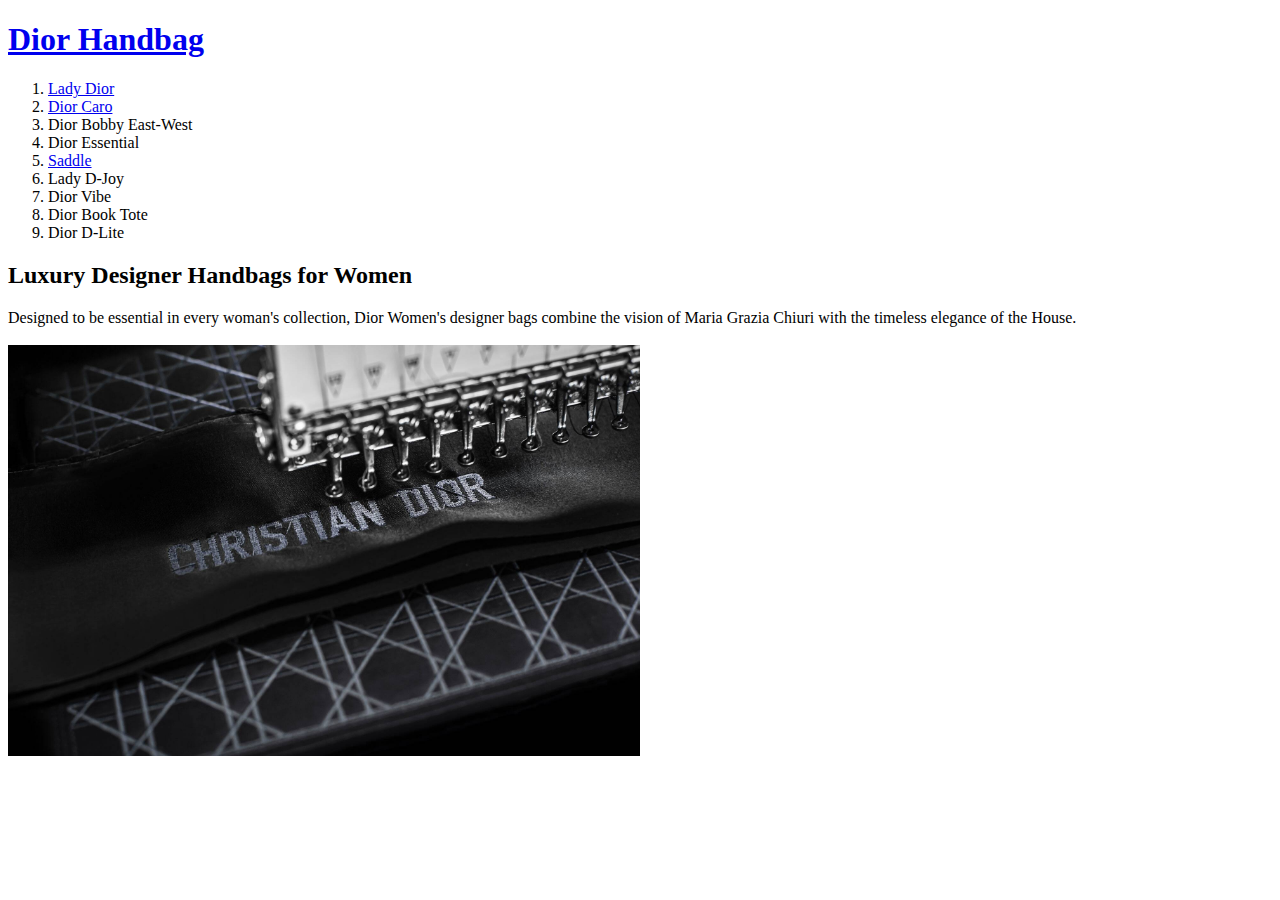
==== index.html @ 870d655a "수정2" ====
<!doctype html>
<html>
<head>
<title>Dior-Bag</title>
<meta charset="utf-8">
<!-- Google tag (gtag.js) -->
<script async src="https://www.googletagmanager.com/gtag/js?id=G-8SV6E17PBE"></script>
<script>
window.dataLayer = window.dataLayer || [];
function gtag(){dataLayer.push(arguments);}
gtag('js', new Date());

gtag('config', 'G-8SV6E17PBE');
</script>
</head>
<body>
<h1><a href="index.html">Dior Handbag</a></h1>
<ol>
  <li><a href="1.html">Lady Dior</a></li>
  <li><a href="2.html">Dior Caro</a></li>
  <li>Dior Bobby East-West</li>
  <li>Dior Essential</li>
  <li><a href="3.html">Saddle</a></li>
  <li>Lady D-Joy</li>
  <li>Dior Vibe</li>
  <li>Dior Book Tote</li>
  <li>Dior D-Lite</li>
</ol>
<h2>Luxury Designer Handbags for Women</h2>
Designed to be essential in every woman's collection, Dior Women's designer bags combine the vision of Maria Grazia Chiuri with the timeless elegance of the House.<br><br>
<img src="christiandior.jpg" width="50%">
<P>
  <div id="disqus_thread"></div>
<script>
    /**
    *  RECOMMENDED CONFIGURATION VARIABLES: EDIT AND UNCOMMENT THE SECTION BELOW TO INSERT DYNAMIC VALUES FROM YOUR PLATFORM OR CMS.
    *  LEARN WHY DEFINING THESE VARIABLES IS IMPORTANT: https://disqus.com/admin/universalcode/#configuration-variables    */
    /*
    var disqus_config = function () {
    this.page.url = PAGE_URL;  // Replace PAGE_URL with your page's canonical URL variable
    this.page.identifier = PAGE_IDENTIFIER; // Replace PAGE_IDENTIFIER with your page's unique identifier variable
    };
    */
    (function() { // DON'T EDIT BELOW THIS LINE
    var d = document, s = d.createElement('script');
    s.src = 'https://web1-ydyh510xjm.disqus.com/embed.js';
    s.setAttribute('data-timestamp', +new Date());
    (d.head || d.body).appendChild(s);
    })();
</script>
<noscript>Please enable JavaScript to view the <a href="https://disqus.com/?ref_noscript">comments powered by Disqus.</a></noscript>
</p>
<!--Start of Tawk.to Script-->
<script type="text/javascript">
var Tawk_API=Tawk_API||{}, Tawk_LoadStart=new Date();
(function(){
var s1=document.createElement("script"),s0=document.getElementsByTagName("script")[0];
s1.async=true;
s1.src='https://embed.tawk.to/6345093a37898912e96df4e5/1gf2qo3db';
s1.charset='UTF-8';
s1.setAttribute('crossorigin','*');
s0.parentNode.insertBefore(s1,s0);
})();
</script>
<!--End of Tawk.to Script-->
</body>
</html>
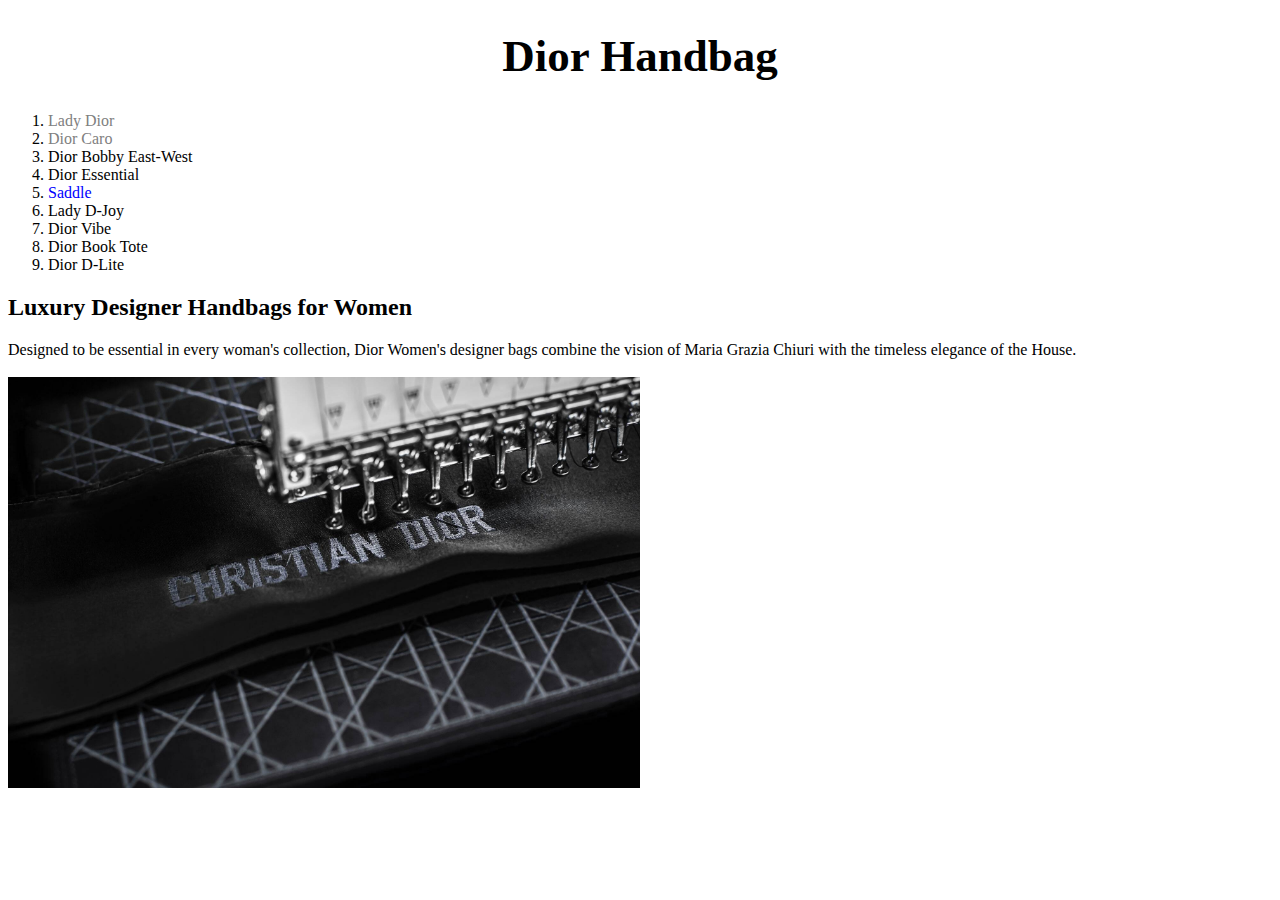
==== commit ba7801d8: "수정3" ====
--- a/index.html
+++ b/index.html
@@ -12,8 +12,28 @@
 
 gtag('config', 'G-8SV6E17PBE');
 </script>
+<style>
+a {color:blue;
+text-decoration: none;}
+h1 {font-size: 45px;
+text-align: center;}
+.saw {color:grey;}
+</style>
 </head>
 <body>
+<h1><a href="index.html" style="color:black">Dior Handbag</a></h1>
+<ol>
+  <li><a href="1.html" class="saw">Lady Dior</a></li>
+  <li><a href="2.html" class="saw">Dior Caro</a></li>
+  <li>Dior Bobby East-West</li>
+  <li>Dior Essential</li>
+  <li><a href="3.html">Saddle</a></li>
+  <li>Lady D-Joy</li>
+  <li>Dior Vibe</li>
+  <li>Dior Book Tote</li>
+  <li>Dior D-Lite</li>
+</ol>
+<!--
 <h1><a href="index.html">Dior Handbag</a></h1>
 <ol>
   <li><a href="1.html">Lady Dior</a></li>
@@ -26,6 +46,7 @@
   <li>Dior Book Tote</li>
   <li>Dior D-Lite</li>
 </ol>
+-->
 <h2>Luxury Designer Handbags for Women</h2>
 Designed to be essential in every woman's collection, Dior Women's designer bags combine the vision of Maria Grazia Chiuri with the timeless elegance of the House.<br><br>
 <img src="christiandior.jpg" width="50%">
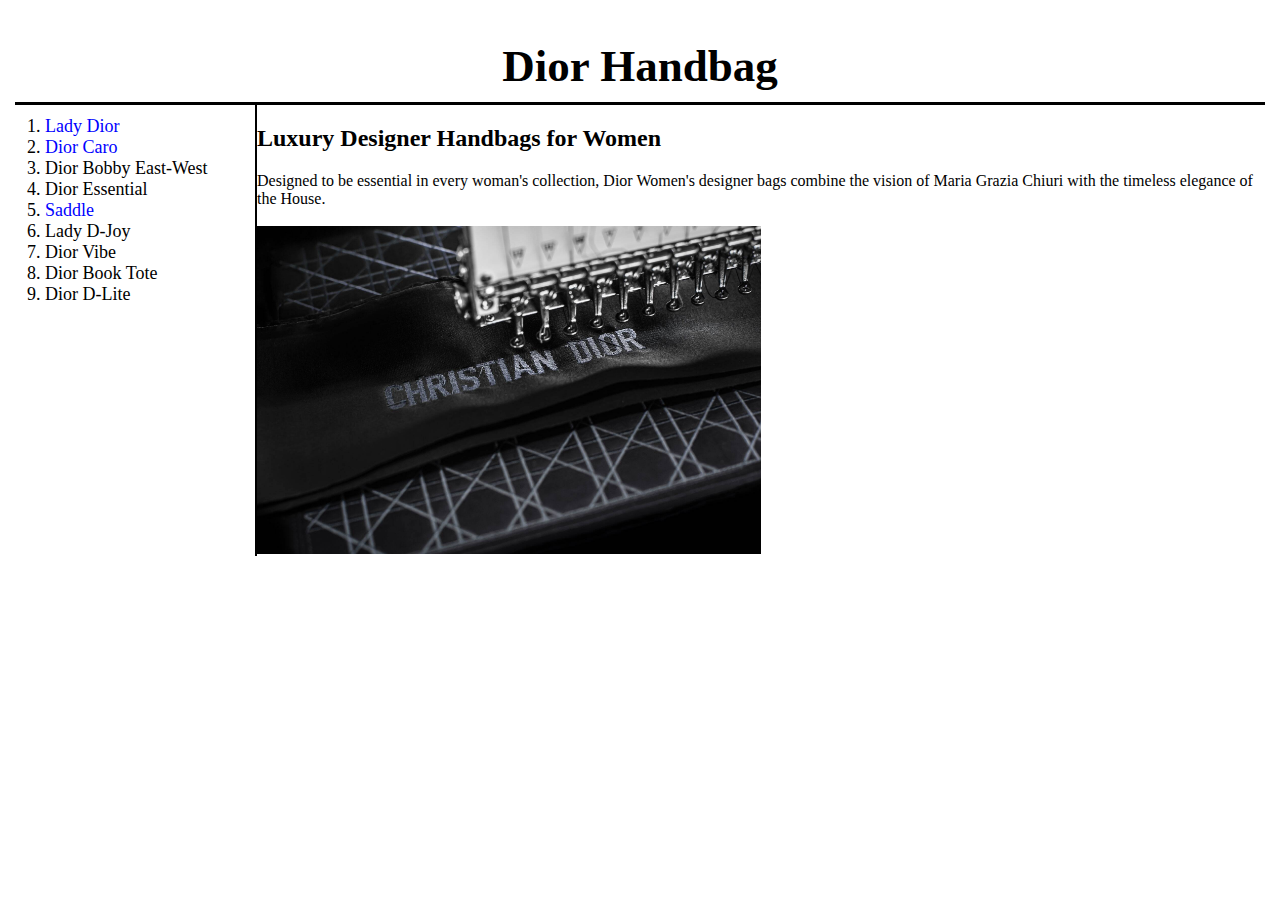
==== commit 9fc5dbaf: "수정4" ====
--- a/index.html
+++ b/index.html
@@ -16,25 +16,30 @@
 a {color:blue;
 text-decoration: none;}
 h1 {font-size: 45px;
-text-align: center;}
-.saw {color:grey;}
+text-align: center;
+border-bottom: 3px solid black;
+padding:10px;
+margin-bottom:0;
+}
+ol {font-size: 18px;
+  border-right: 2px solid black;
+width:180px;
+margin-top: 0;
+padding: 30px;
+padding-top: 11px;
+}
+body {margin: 15px;}
+#grid {display: grid;
+grid-template-columns: 1fr 5fr;}
+@media(max-width: 800px){
+  #grid {
+  display: block;}
+}
 </style>
 </head>
 <body>
 <h1><a href="index.html" style="color:black">Dior Handbag</a></h1>
-<ol>
-  <li><a href="1.html" class="saw">Lady Dior</a></li>
-  <li><a href="2.html" class="saw">Dior Caro</a></li>
-  <li>Dior Bobby East-West</li>
-  <li>Dior Essential</li>
-  <li><a href="3.html">Saddle</a></li>
-  <li>Lady D-Joy</li>
-  <li>Dior Vibe</li>
-  <li>Dior Book Tote</li>
-  <li>Dior D-Lite</li>
-</ol>
-<!--
-<h1><a href="index.html">Dior Handbag</a></h1>
+<div id="grid">
 <ol>
   <li><a href="1.html">Lady Dior</a></li>
   <li><a href="2.html">Dior Caro</a></li>
@@ -46,11 +51,13 @@
   <li>Dior Book Tote</li>
   <li>Dior D-Lite</li>
 </ol>
--->
+<div>
 <h2>Luxury Designer Handbags for Women</h2>
 Designed to be essential in every woman's collection, Dior Women's designer bags combine the vision of Maria Grazia Chiuri with the timeless elegance of the House.<br><br>
 <img src="christiandior.jpg" width="50%">
 <P>
+</div>
+</div>
   <div id="disqus_thread"></div>
 <script>
     /**
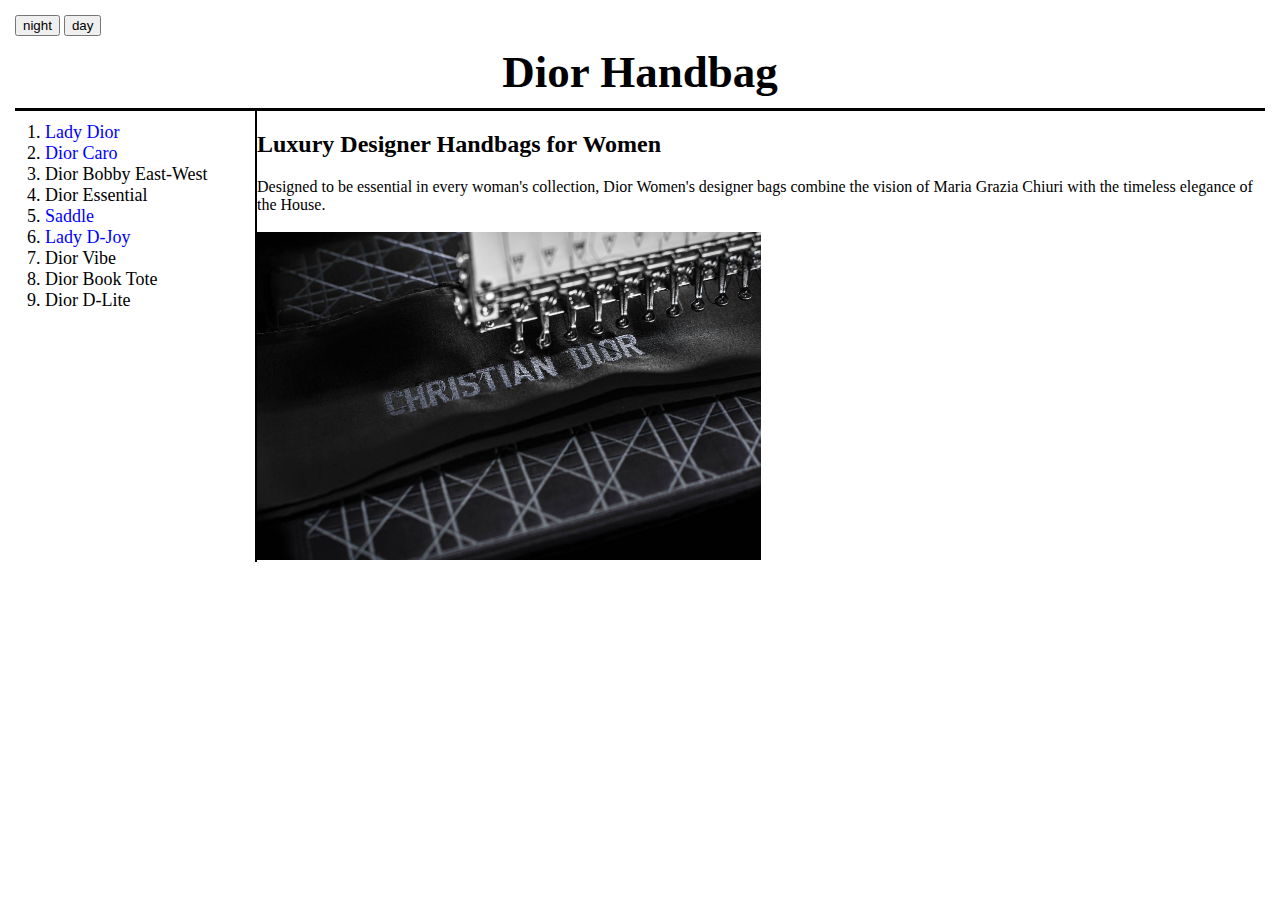
==== commit e7dd3d87: "수정6" ====
--- a/index.html
+++ b/index.html
@@ -12,32 +12,16 @@
 
 gtag('config', 'G-8SV6E17PBE');
 </script>
-<style>
-a {color:blue;
-text-decoration: none;}
-h1 {font-size: 45px;
-text-align: center;
-border-bottom: 3px solid black;
-padding:10px;
-margin-bottom:0;
-}
-ol {font-size: 18px;
-  border-right: 2px solid black;
-width:180px;
-margin-top: 0;
-padding: 30px;
-padding-top: 11px;
-}
-body {margin: 15px;}
-#grid {display: grid;
-grid-template-columns: 1fr 5fr;}
-@media(max-width: 800px){
-  #grid {
-  display: block;}
-}
-</style>
+<link rel="stylesheet" href="style.css">
 </head>
 <body>
+  <input type="button" value="night" onclick="
+document.querySelector('body').style.backgroundColor='black';
+document.querySelector('body').style.color='white';">
+<input type="button" value="day" onclick="
+document.querySelector('body').style.backgroundColor='white';
+document.querySelector('body').style.color='black';">
+
 <h1><a href="index.html" style="color:black">Dior Handbag</a></h1>
 <div id="grid">
 <ol>
@@ -46,7 +30,7 @@
   <li>Dior Bobby East-West</li>
   <li>Dior Essential</li>
   <li><a href="3.html">Saddle</a></li>
-  <li>Lady D-Joy</li>
+  <li><a href="4.html">Lady D-Joy</a></li>
   <li>Dior Vibe</li>
   <li>Dior Book Tote</li>
   <li>Dior D-Lite</li>
--- a/style.css
+++ b/style.css
@@ -0,0 +1,23 @@
+a {color:blue;
+text-decoration: none;}
+h1 {font-size: 45px;
+text-align: center;
+border-bottom: 3px solid black;
+padding:10px;
+margin-bottom:0;
+margin-top:0;
+}
+ol {font-size: 18px;
+  border-right: 2px solid black;
+width:180px;
+margin-top: 0;
+padding: 30px;
+padding-top: 11px;
+}
+body {margin: 15px;}
+#grid {display: grid;
+grid-template-columns: 1fr 5fr;}
+@media(max-width: 800px){
+  #grid {
+  display: block;}
+}
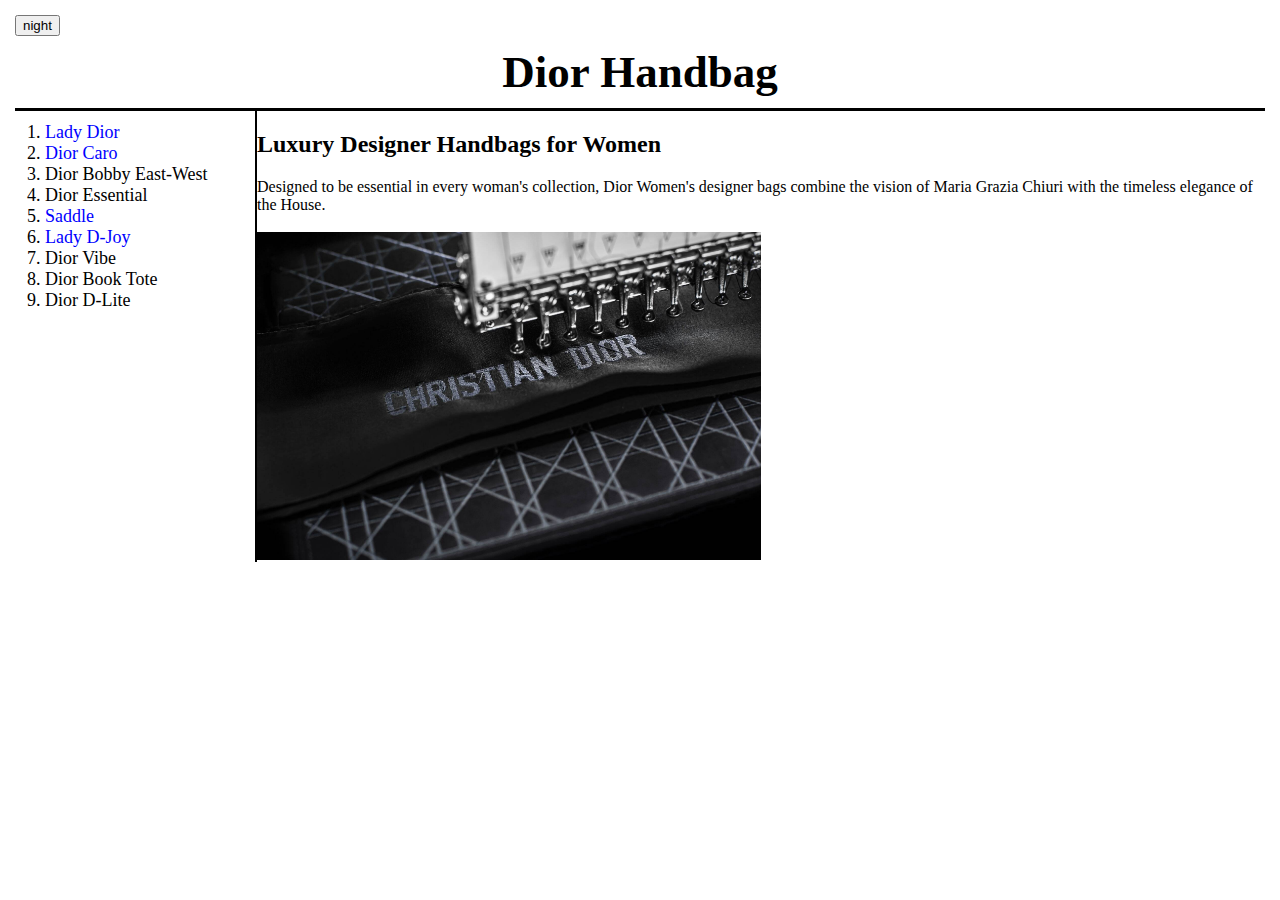
==== commit 6f52aa36: "수정7" ====
--- a/index.html
+++ b/index.html
@@ -16,12 +16,15 @@
 </head>
 <body>
   <input type="button" value="night" onclick="
-document.querySelector('body').style.backgroundColor='black';
-document.querySelector('body').style.color='white';">
-<input type="button" value="day" onclick="
-document.querySelector('body').style.backgroundColor='white';
-document.querySelector('body').style.color='black';">
-
+  if(this.value === 'night')
+  {document.querySelector('body').style.backgroundColor='black';
+  document.querySelector('body').style.color='white';
+  this.value = 'day';}
+  else
+  {document.querySelector('body').style.backgroundColor='white';
+  document.querySelector('body').style.color='black';
+  this.value = 'night';}
+  ">
 <h1><a href="index.html" style="color:black">Dior Handbag</a></h1>
 <div id="grid">
 <ol>
